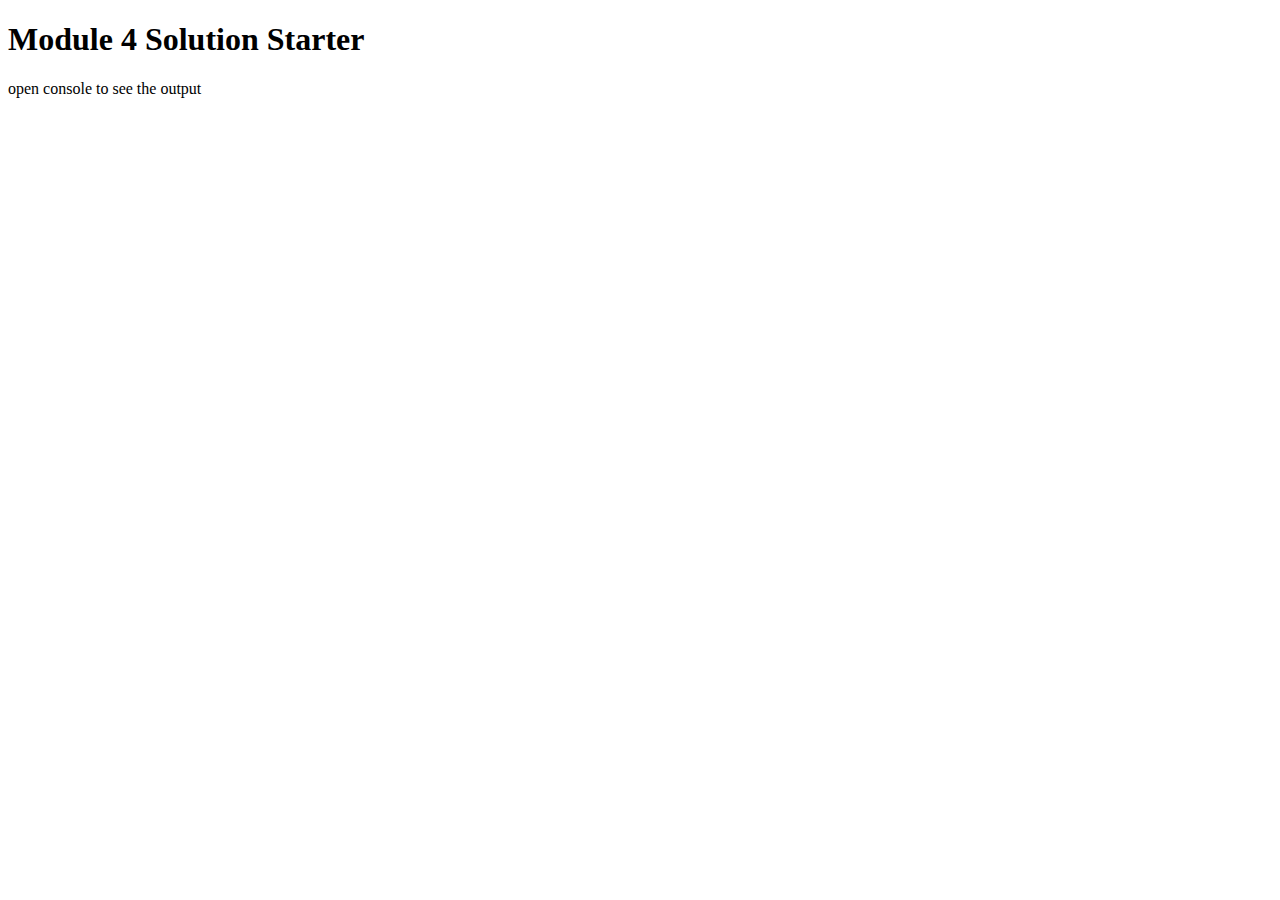
==== module_4/index.html @ 08240f9c "module 4" ====
<!DOCTYPE html>
<html>
<head>
    <meta charset="utf-8">
    <title>Module 4 Solution Starter</title>
    <script src="SpeakHello.js"></script>
    <script src="SpeakGoodBye.js"></script>
    <script src="script.js"></script>
</head>
<body>
    <h1>Module 4 Solution Starter</h1>
    <p>open console to see the output</p>
</body>
</html>
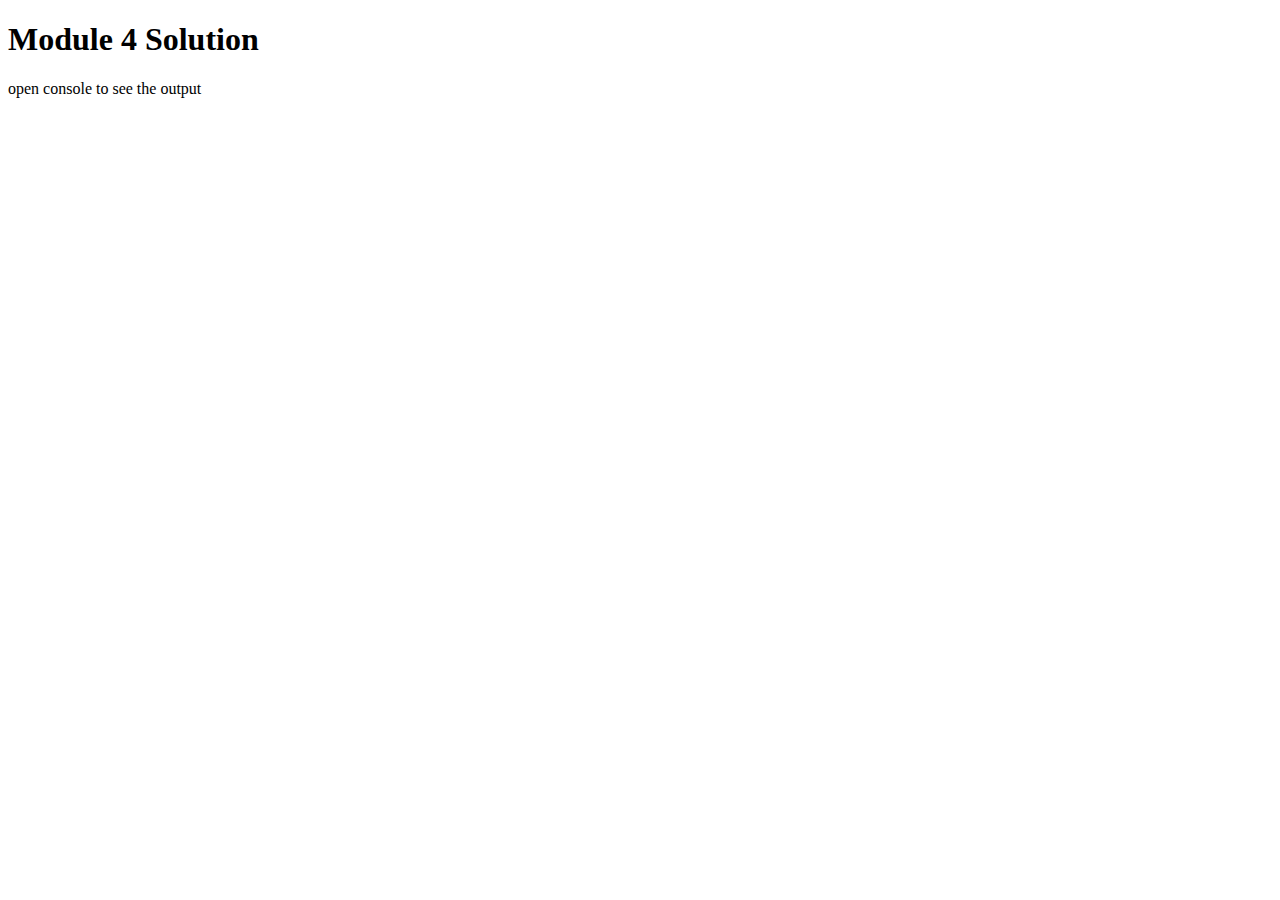
==== commit f8835b14: "module 5" ====
--- a/module_4/index.html
+++ b/module_4/index.html
@@ -2,13 +2,13 @@
 <html>
 <head>
     <meta charset="utf-8">
-    <title>Module 4 Solution Starter</title>
+    <title>Module 4 Solution</title>
     <script src="SpeakHello.js"></script>
     <script src="SpeakGoodBye.js"></script>
     <script src="script.js"></script>
 </head>
 <body>
-    <h1>Module 4 Solution Starter</h1>
+    <h1>Module 4 Solution</h1>
     <p>open console to see the output</p>
 </body>
 </html>